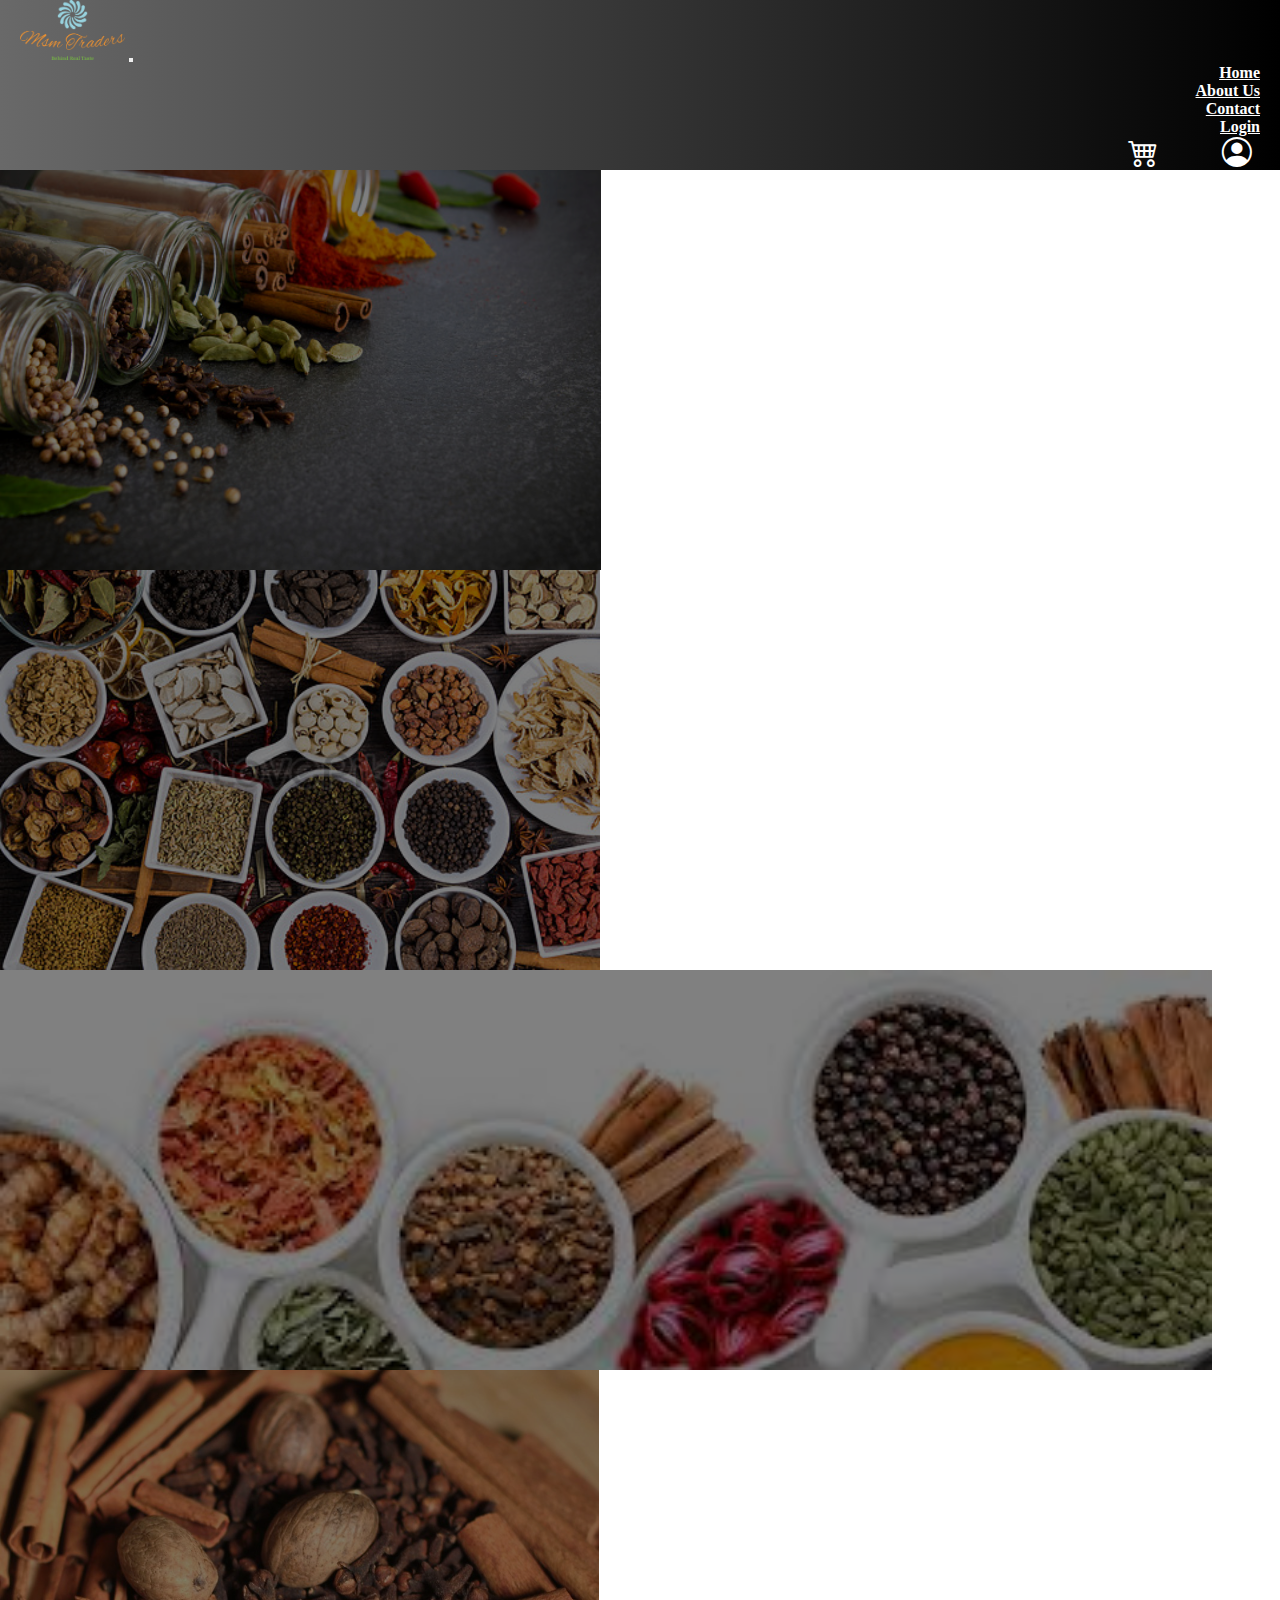
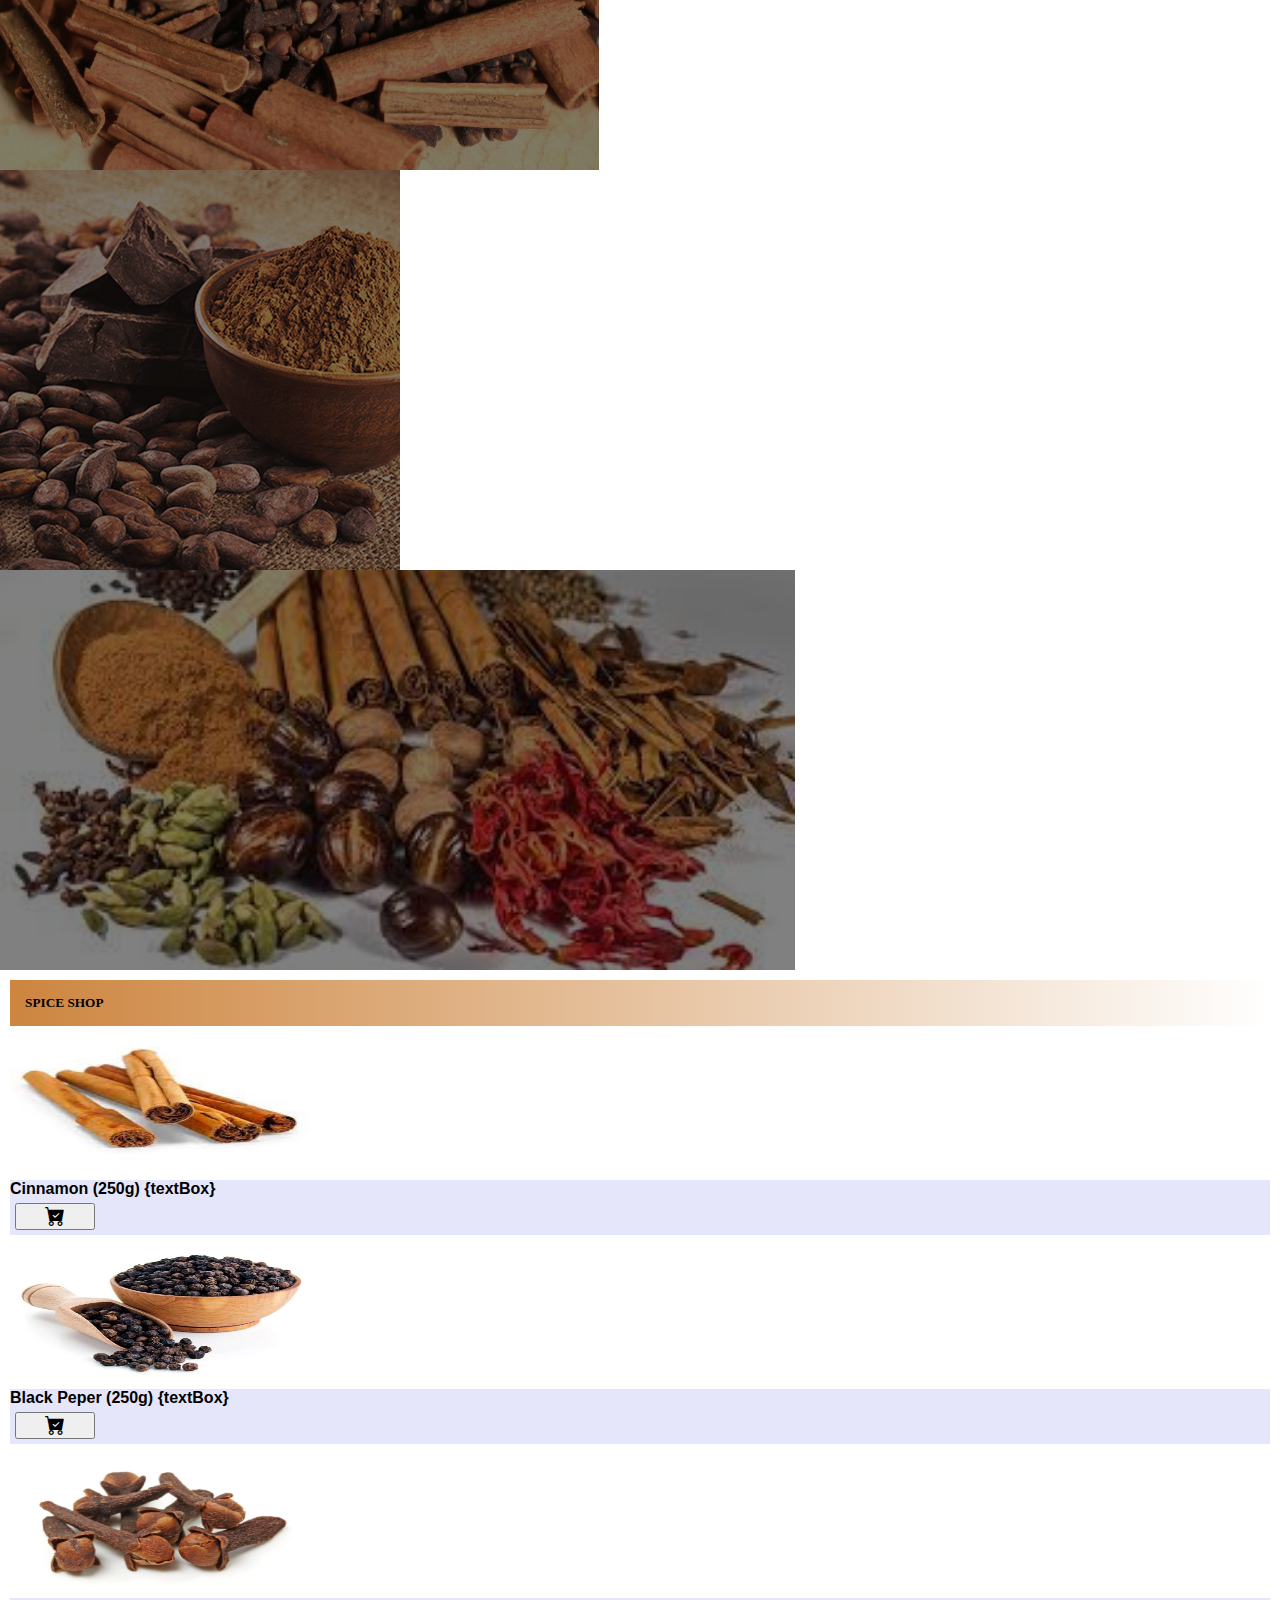
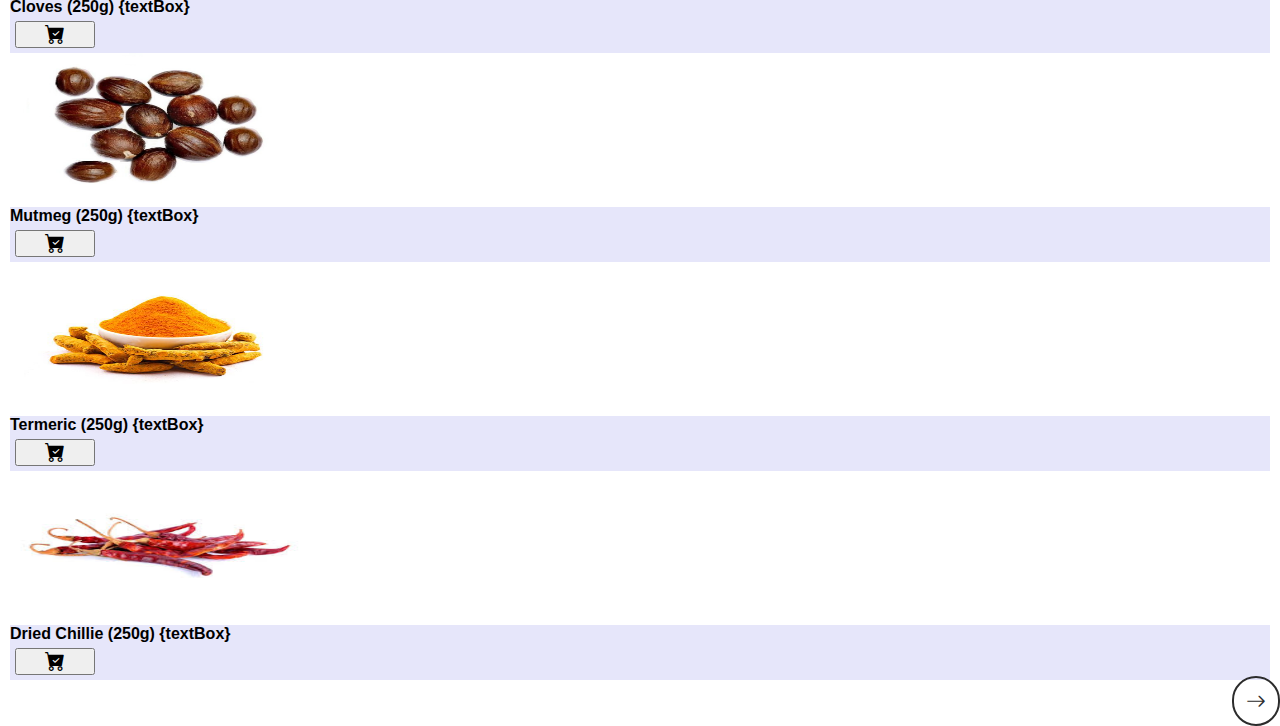
==== index.html @ 0438c090 "add project files" ====
<!DOCTYPE html>
<html lang="en">
<head>
  <meta charset="UTF-8">
  <meta http-equiv="X-UA-Compatible" content="IE=edge">
  <meta name="viewport" content="width=device-width, initial-scale=1.0">
  <title>MSM Traders</title>
  <link href="https://cdn.jsdelivr.net/npm/bootstrap@5.1.3/dist/css/bootstrap.min.css" rel="stylesheet" 
  integrity="sha384-1BmE4kWBq78iYhFldvKuhfTAU6auU8tT94WrHftjDbrCEXSU1oBoqyl2QvZ6jIW3" crossorigin="anonymous">
  <link rel="stylesheet" href="https://cdn.jsdelivr.net/npm/bootstrap-icons@1.10.4/font/bootstrap-icons.css">
  <link rel="stylesheet" href="style.css">

  <script src="https://cdn.jsdelivr.net/npm/bootstrap@5.1.3/dist/js/bootstrap.bundle.min.js" 
  integrity="sha384-ka7Sk0Gln4gmtz2MlQnikT1wXgYsOg+OMhuP+IlRH9sENBO0LRn5q+8nbTov4+1p" crossorigin="anonymous"></script>
</head>

<body>
  <section id="nav-bar"> 
    <nav class="navbar navbar-expand-lg navbar-dark">
      <div class="container-fluid">
        <a class="navbar-brand" href="#"> <img src="images/logo-no-background.png" alt="logo"></a>
        

        <button class="navbar-toggler" type="button" data-bs-toggle="collapse" 
        data-bs-target="#navbarNav" aria-controls="navbarNav" aria-expanded="false" 
        aria-label="Toggle navigation">
          <i class="navbar-toggler-icon" ></i>
        </button>

        <div class="collapse navbar-collapse" id="navbarNav">
          <ul class="navbar-nav ms-auto font">
            <li class="nav-item">
              <a class="nav-link" href="index.html">Home</a>
            </li>
            <li class="nav-item">
              <a class="nav-link" href="About.html">About Us</a>
            </li>
            <li class="nav-item">
              <a class="nav-link" href="contact.html">Contact</a>
            </li>
            <li class="nav-item">
              <a class="nav-link " href="login.html">Login</a>
            </li>
            <li class="nav-item">        
            <div class="iconsContainer">
              <div class="icons">
                <a href="#"> <div class="icon"><i class="bi bi-cart4"></i></div> </a>  
                <a href="#"> <div class="icon"><i class="bi bi-person-circle"></i></div> </a> 
              </div>
            </div>
            </li>
          </ul>
        </div>
      </div>
    </nav>
  </section>

  <section>
    <div id="carouselStyle" class="carousel slide" data-bs-ride="carousel">
      <div class="carousel-inner">
        <div class="carousel-item active c-item">
          <img src="images/homeSpices/spice3.jpeg" class="d-block w-100 c-img" alt="...">
        </div>
        <div class="carousel-item  c-item">
          <img src="images/homeSpices/spice4.jpeg" class="d-block w-100 c-img" alt="...">
        </div>
        <div class="carousel-item  c-item">
          <img src="images/homeSpices/spices7.jpeg" class="d-block w-100 c-img" alt="...">
        </div>
        <div class="carousel-item  c-item">
          <img src="images/homeSpices/spices9.jpeg" class="d-block w-100 c-img" alt="...">
        </div>
        <div class="carousel-item c-item">
          <img src="images/homeSpices/spicescocova.jpeg" class="d-block w-100 c-img" alt="...">
        </div>
        <div class="carousel-item c-item">
          <img src="images/homeSpices/spices8.jpeg" class="d-block w-100 c-img" alt="...">
        </div>
      </div>
    </div>
  </section>
 
  <section id="spiceShop">
    <div class="row">
      <h5 class="spiceshop">SPICE SHOP</h5>
    </div>
    <div class="row">
      <div class="col-12 col-sm-6 col-md-4 col-lg-4 col-xl-2">
        <img src="images/spiceShop/cinnamon.jpeg" class="imgSpiceShop mx-auto d-block img-fluid" alt="cinnamon">
        <p class="text-center pstyle">Cinnamon (250g) {textBox}<br>  
          <a href="#">
            <button type="button" class="btn btn-dark"><i class="bi bi-cart-check-fill"></i></button>
          </a>
        </p>
      </div>
      <div class="col-12 col-sm-6 col-md-4 col-lg-4 col-xl-2">
        <img src="images/spiceShop/black peper.webp" class="imgSpiceShop mx-auto d-block img-fluid" alt="black peper">
        <p class="text-center pstyle">Black Peper (250g) {textBox}<br>  
          <a href="#">
            <button type="button" class="btn btn-dark"><i class="bi bi-cart-check-fill"></i></button>
          </a> 
        </p>
      </div>
      <div class="col-12 col-sm-6 col-md-4 col-lg-4 col-xl-2">
        <img src="images/spiceShop/cloves.webp" class="imgSpiceShop mx-auto d-block img-fluid" alt="cloves">
        <p class="text-center pstyle">Cloves (250g) {textBox}<br>  
          <a href="#">
            <button type="button" class="btn btn-dark"><i class="bi bi-cart-check-fill"></i></button>
          </a> 
        </p>
        </div>
        <div class="col-12 col-sm-6 col-md-4 col-lg-4 col-xl-2">
          <img src="images/spiceShop/nutmeg.jpeg" class="imgSpiceShop mx-auto d-block img-fluid" alt="mutmeg">
          <p class="text-center pstyle">Mutmeg (250g) {textBox}<br>  
            <a href="#">
              <button type="button" class="btn btn-dark"><i class="bi bi-cart-check-fill"></i></button>
            </a> 
          </p>
        </div>
        <div class="col-12 col-sm-6 col-md-4 col-lg-4 col-xl-2">
          <img src="images/spiceShop/termeric.webp" class="imgSpiceShop mx-auto d-block img-fluid" alt="termeric">
          <p class="text-center pstyle">Termeric (250g) {textBox}<br>  
            <a href="#">
              <button type="button" class="btn btn-dark"><i class="bi bi-cart-check-fill"></i></button>
            </a>
          </p>
        </div>
        <div class="col-12 col-sm-6 col-md-4 col-lg-4 col-xl-2">
          <img src="images/spiceShop/chillie.jpeg" class="imgSpiceShop mx-auto d-block img-fluid" alt="chillie">
          <p class="text-center pstyle">Dried Chillie (250g) {textBox}<br>  
            <a href="#">
              <button type="button" class="btn btn-dark"><i class="bi bi-cart-check-fill"></i></button>
            </a>
          </p>
        </div>
  </section>

  <section>
      <div class="seemore-arrow">   
        <a href="#" class="arrow"> <i class="bi bi-arrow-right"></i></a>
      </div>
  </section>
</body>
</html>
---- style.css ----
*
{
    margin: 0;
    padding: 0;
}
body{
    font-family: comic;
}
#nav-bar{
    position: sticky;
    top: 0;
    z-index: 20;
}
.navbar{
    background-image: linear-gradient(to right,	#696969,#000000);
    

    padding: 20 !important;
}
.navbar-nav li{
    padding: 0 20px;
}
.navbar-nav li a{
    color: 	#FFFFFF!important;
    font-weight: 600;
    float: right;
    text-align: left;
}
.navbar-nav li a:hover{
    transform: scale(1.1);
}
.fa-bars-nav{
    color:	#FFFFFF;
    font-size: 30px !important;
}
.navbar-toggler{
    outline: none !important;

}
.navbar-brand img{
    height: 60px;
    padding-left: 20px;
   
}

.font {
    font-family: cursive;
}
.iconsContainer{
    display: flex;
    justify-content: right;
    /* align-items: center; */
    /* height: 80vh; */
}
.iconsContainer .icons{
    display: grid;
    grid-template-columns: repeat(2, 1fr);
    grid-gap: 2rem 3rem ;
}
.iconsContainer .icons .bi{
    cursor: pointer;
    font-size: 30px;
    color: #FFFFFF;
    padding: 0.5rem ;
    border-radius: 50%;
    background-size: 150%;
    transition: background 0.3s ease-in-out;
}
#imageStyle {
    width: 100%;
    height: auto;
    background-size:cover ;
    background-position: center;
    position: relative;
}
.c-item{
    height: 400px;
}
.c-img{
    height: 100%;
    object-fit: cover;
    filter:brightness(0.5);
}
/* #carouselStyle {
    overflow: hidden;
  }
  
  #carouselStyle::before {
    content: "";
    position: absolute;
    top: 0;
    left: 0;
    right: 0;
    bottom: 0;
    background: linear-gradient(to bottom, #696969,#000000);
  } */

.spiceshop{
    padding: 15px;
    font-family: Bradley Hand;
    color: black;
    background-image: linear-gradient(to right,#cd853f,#FFFFFF);
  }
  #spiceShop{
    padding: 10px;
    /* background-color: #696969; */
  }
  .imgSpiceShop{
    height: 150px;
    width: 300px;
  }
.btn{
    margin: 5px;
   width: 80px;
}
.btn:hover{
    transform: scale(1.1);
}
.pstyle{
    font-family: sans-serif;
    font-weight: bold;
    background-color: #e6e6fa;
}
 .seemore-arrow{
    position: static;
    top: 85%; 
    right: 11%;
    float: right;
    padding-left: 12px;
}
.arrow i{
    font-size: 20px;
    color: #2c2c2c;
    border: 2px solid #2c2c2c;
    border-radius: 60px;
    padding: 12px 12px;
}
.arrow i:hover{
    background-color: #2c2c2c;
    color: #FFFFFF;
    transition: all .42s ease;
}

/*---------login page style--------*/
#loginfrom{
    display: flex;
    justify-content: center;
    align-items: center;
    padding: 80px;
    font-family: 'Times New Roman', Times, serif;
}
#login{
    background: linear-gradient(rgba(0, 0, 0, 0.60), rgba(0, 0, 0, 0.60)), url(images/spiceShop/login4.webp) no-repeat;
    background-size: cover;
    background-position: center;
  
}
.wrapper{
    position: relative;
    width: 400px;
    height: 440px;
    background: transparent;
    border: 2px solid rgba(255, 255, 255, 255.5);
    border-radius: 20px;
    backdrop-filter: blur(20px);
    box-shadow: 0 0 30px rgba(0, 0, 0, 0.5);
    display: flex;
    justify-content: center;
    align-items: center;
    transition: height .2s ease;
    overflow: hidden;
}
.wrapper.active{
    height: 600px;
}
.wrapper .form-box.login{
    /* display: none; */
    transition: transform .18s ease;
    transform: translateX(0);
}
.wrapper.active .form-box.login{
    transition: none;
    transform: translateX(-400px);
}
.wrapper .form-box.register{
    position: absolute;
    transition: none;
    transform: translateX(400px);
}
.wrapper.active .form-box.register{
    /* display: none; */
    transition: transform .001s ease;
    transform: translateX(0);
}
.wrapper .form-box{
    width: 100%;
    padding: 40px;
    color: #FFFFFF;
}
.form-box h2{
    font-size: 2em;
    text-align: center;
    color: #FFFFFF;
}
.input-box{
    position: relative;
    width: 100%;
    height: 50px;
    border-bottom: 2px solid;
    margin: 30px 0;
    color: #FFFFFF;
}
.input-box label{
    position: absolute;
    top: 50%;
    left: 5px;
    transform: translateY(-50%);
    font-size: 1em;
    color: #FFFFFF;
    font-weight: 500;
    pointer-events: none;
    transition: .3s;
}
.input-box input:focus~label,
.input-box input:valid~label{
    top: -5px;
    
}
.input-box input{
    width: 100%;
    height: 100%;
    background: transparent;
    border: none;
    outline: none;
    font-size: 1em;
    color: #FFFFFF;
    font-weight: 400;
    padding: 0 35px 0 5px;
}
.input-box .icon{
    position: absolute;
    right: 8px;
    font-size: 1.2em;
    line-height: 57px;
}
.remember-forgot{
    font-size: .9em;
    color: #FFFFFF;
    font-weight: 500;
    margin: -15px 0 15px;
    display: flex;
    justify-content: space-between;
}
.remember-forgot label input{
    accent-color: #fff;
    margin-right:3px ;
}
.remember-forgot a{
    color:	#4682b4;
    text-decoration: none;
}
.remember-forgot a:hover{
    text-decoration: underline;
    color: 	#0000FF;
}
.btnsubmit{
    width: 100%;
    height: 30px;
    background:#d3d3d3;
    border: none;
    outline: none;
    border-radius: 6px;
    cursor: pointer;
    color: #000000;
    font-size: 1em;
    font-weight: 600;
}
.btnsubmit:hover{
    background-color:#696969;
    color: #FFFFFF
}
.login-register{
    font-size: .9em;
    text-align: center;
    font-weight:500 ;
    margin: 25px 0 10px;
}

.login-register a{
    color:	#4682b4;
    text-decoration: none;
}
.login-register a:hover{
    color:#0000FF ;
}

/* ------contact us page--------- */

 .about-contact-container{
    width: 50%;
    padding: 45px;
    border-radius: 0;
    position: absolute;
    left: 50%;
    top: 50%;
    transform: translate(-50%,-50%);
}
.formrow{
    box-shadow: rgba(50, 50, 93, 0.25) 0px 6px 12px -2px, rgba(0, 0, 0, 0.3) 0px 3px 7px -3px;
}
.col-md-7{
    padding: 20px;
}
.col-md-5{
    background-color:#ff8c00;
    padding: 20px;
    color: white;
}
.form-control{
    height: 52px;
    background: #FFFFFF;
    color: black;
     font-size: 14px;
     border-radius: 2px;
     box-sizing: none !important;
     border: 1px solid rgba(0, 0, 0, 0.1)
}
@media only screen and (max-width:600px){
    .about-contact-container{
        width: 100%;
        position: absolute;
        left: 50%;
        top: 90%;
    }
}
.d-flex p{
    font-size: 18px;
    padding-left: 10px;
    font-family: Verdana, Geneva, Tahoma, sans-serif;
}
.bi{
    font-size: 20px;
}  

/* about page */

#aboutsec{
    width: 100%;
    min-height: 100vh;
    background-color: #d3d3d3;
}
.aboutcontainer{
    width: 80%;
    display: block;
    margin: auto;
    padding-top: 100px;
}
.image-section{
    float: right;
    width: 40%;
}
.image-section img{
    width:  100%;
    height: auto;
}
.content-section .content{
    float: left;
    width: 55%;
    font-size: 20px;
    margin-top: 10px;
    /* color: #5d5d5d; */
    line-height: 1.5;
}
.content-section .title{
    margin-top: 28px;
    text-transform: uppercase; 
    text-align: center;
    font-family: "Abril Fatface", serif;
    /* font-weight: bold; */
    text-shadow: 3px 3px 3px #ababab;

}
@media only screen and (max-width:600px){
    .aboutcontainer{
        width: 80%;
        display: block;
        margin: auto;
        padding-top: 100px;
    }
    .content-section{
        float: none;
        width :100%;
        display: block;
        margin: auto;
    }
    .image-section{
        float: none;
        width :100%;
        display: block;
        margin: auto;
    }
    .content-section .title{
       text-align: center;
    }
    .content-section .content{
      text-align: initial;
      float: none;
    }
}
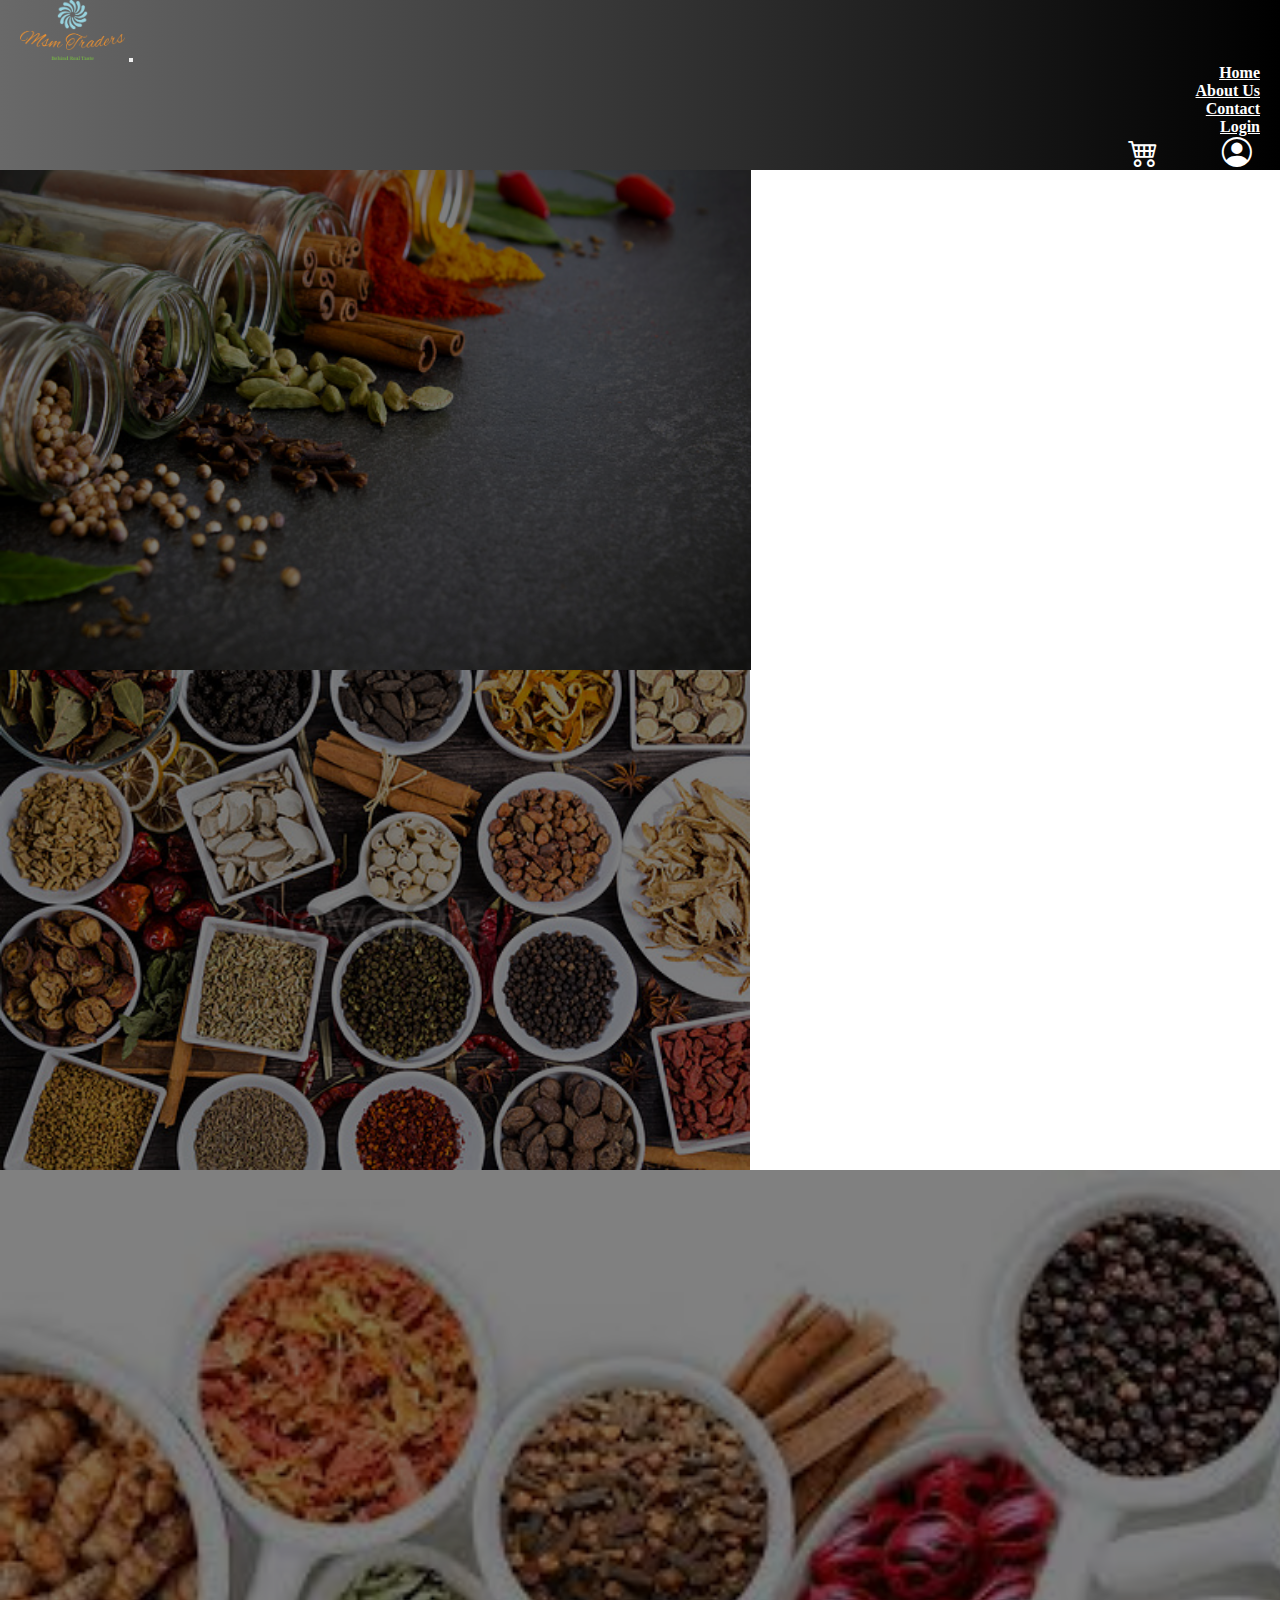
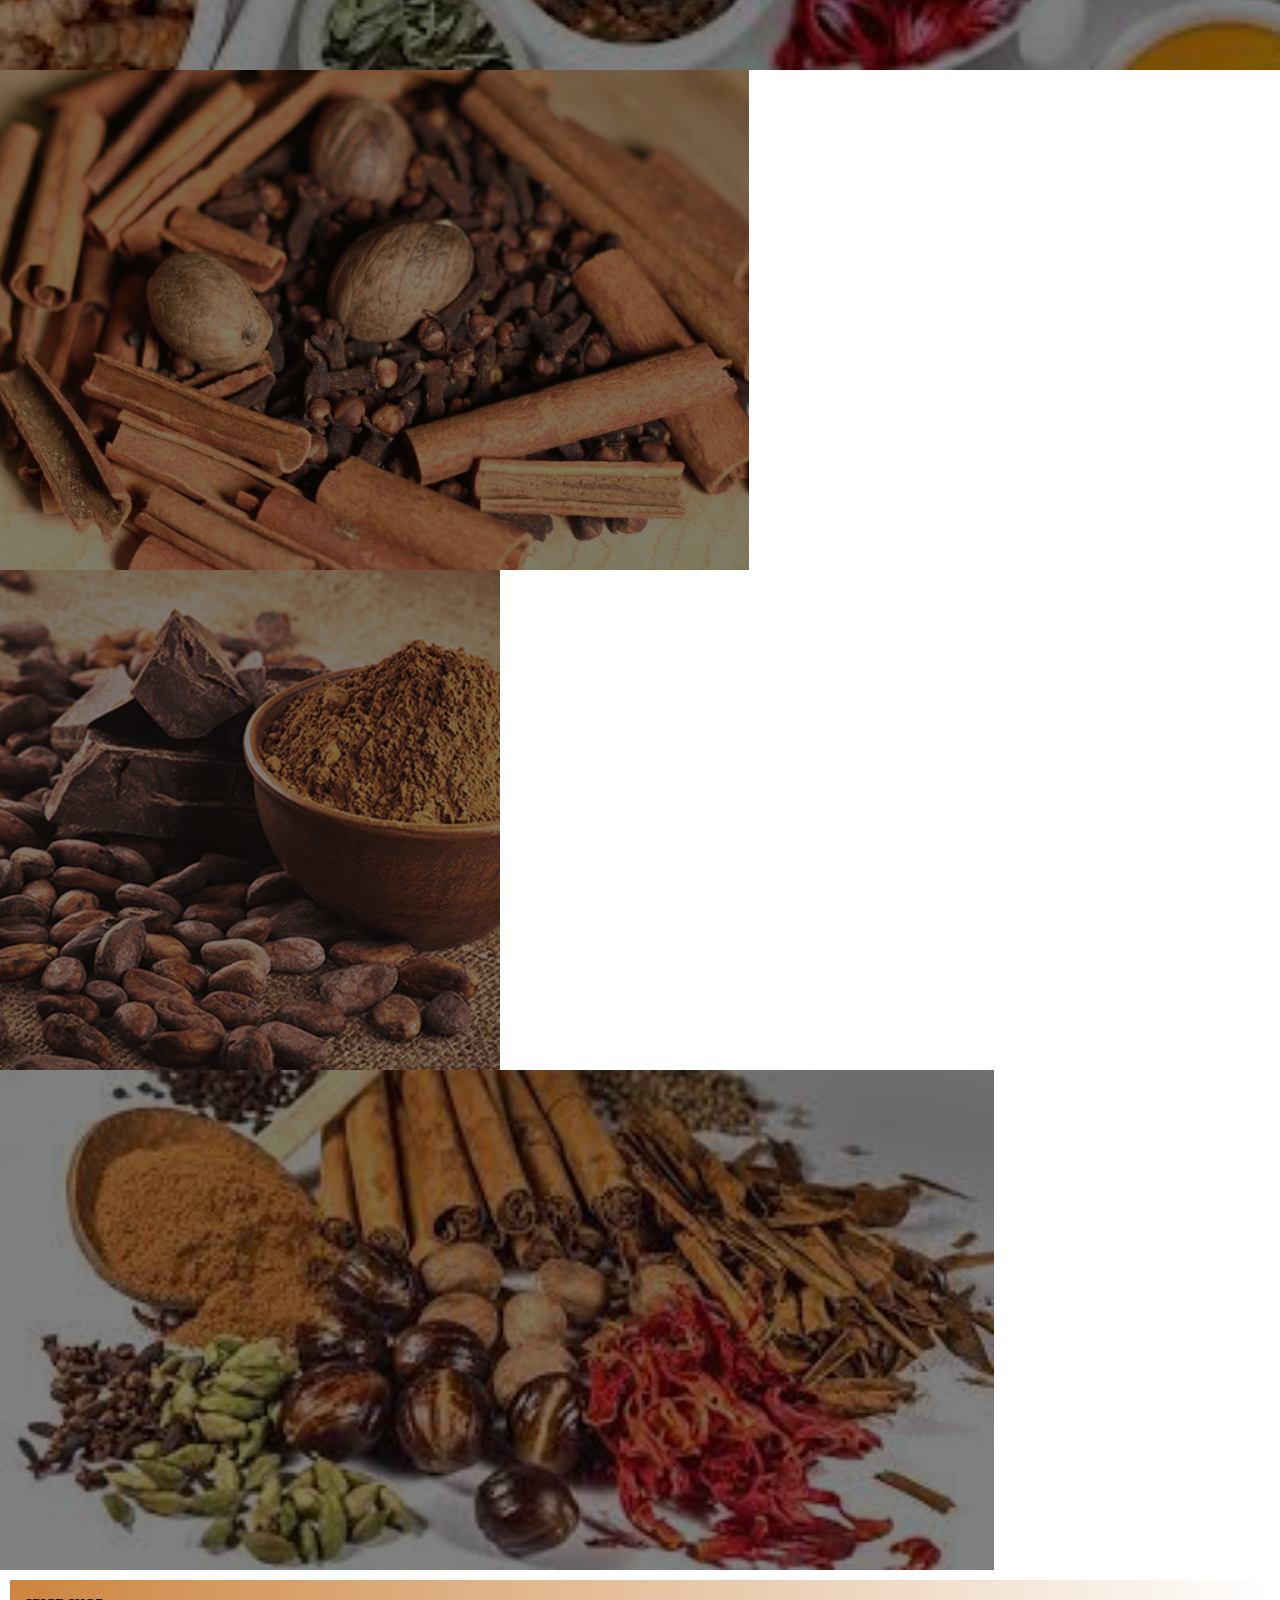
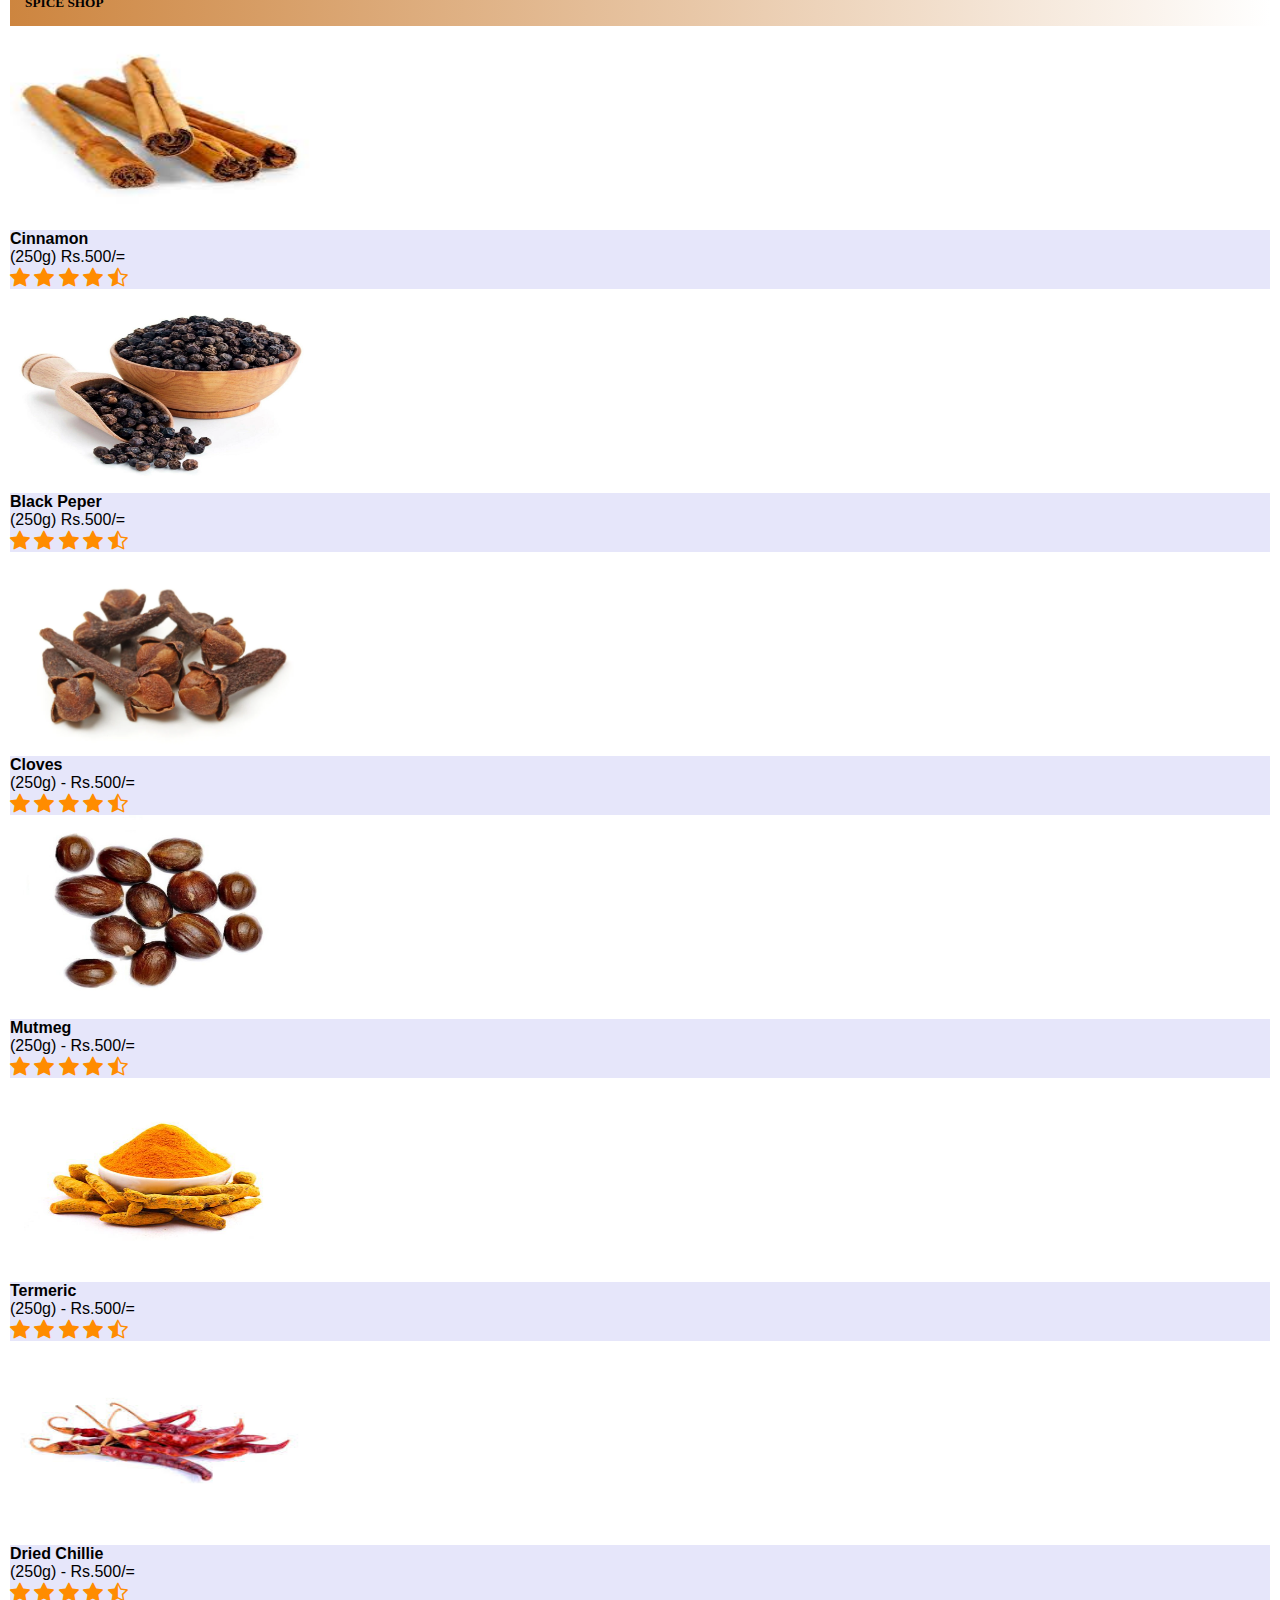
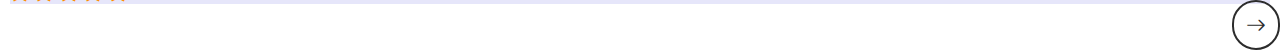
==== commit 22b8b329: "rating starts" ====
--- a/index.html
+++ b/index.html
@@ -87,54 +87,69 @@
     <div class="row">
       <div class="col-12 col-sm-6 col-md-4 col-lg-4 col-xl-2">
         <img src="images/spiceShop/cinnamon.jpeg" class="imgSpiceShop mx-auto d-block img-fluid" alt="cinnamon">
-        <p class="text-center pstyle">Cinnamon (250g) {textBox}<br>  
-          <a href="#">
-            <button type="button" class="btn btn-dark"><i class="bi bi-cart-check-fill"></i></button>
-          </a>
+        <p class="text-center pstyle"><b>Cinnamon</b>  <br> (250g) Rs.500/=<br>  
+          <i class="bi bi-star-fill"></i>
+          <i class="bi bi-star-fill"></i>
+          <i class="bi bi-star-fill"></i>
+          <i class="bi bi-star-fill"></i>
+          <i class="bi bi-star-half"></i>
         </p>
       </div>
       <div class="col-12 col-sm-6 col-md-4 col-lg-4 col-xl-2">
         <img src="images/spiceShop/black peper.webp" class="imgSpiceShop mx-auto d-block img-fluid" alt="black peper">
-        <p class="text-center pstyle">Black Peper (250g) {textBox}<br>  
-          <a href="#">
-            <button type="button" class="btn btn-dark"><i class="bi bi-cart-check-fill"></i></button>
-          </a> 
+        <p class="text-center pstyle"><b>Black Peper </b> <br> (250g) Rs.500/=<br>  
+          <i class="bi bi-star-fill"></i>
+          <i class="bi bi-star-fill"></i>
+          <i class="bi bi-star-fill"></i>
+          <i class="bi bi-star-fill"></i>
+          <i class="bi bi-star-half"></i>
         </p>
       </div>
       <div class="col-12 col-sm-6 col-md-4 col-lg-4 col-xl-2">
         <img src="images/spiceShop/cloves.webp" class="imgSpiceShop mx-auto d-block img-fluid" alt="cloves">
-        <p class="text-center pstyle">Cloves (250g) {textBox}<br>  
-          <a href="#">
-            <button type="button" class="btn btn-dark"><i class="bi bi-cart-check-fill"></i></button>
-          </a> 
+        <p class="text-center pstyle"> <b>Cloves </b>  <br>(250g) - Rs.500/=  <br>
+       
+          <i class="bi bi-star-fill"></i>
+          <i class="bi bi-star-fill"></i>
+          <i class="bi bi-star-fill"></i>
+          <i class="bi bi-star-fill"></i>
+          <i class="bi bi-star-half"></i>
         </p>
         </div>
         <div class="col-12 col-sm-6 col-md-4 col-lg-4 col-xl-2">
           <img src="images/spiceShop/nutmeg.jpeg" class="imgSpiceShop mx-auto d-block img-fluid" alt="mutmeg">
-          <p class="text-center pstyle">Mutmeg (250g) {textBox}<br>  
-            <a href="#">
-              <button type="button" class="btn btn-dark"><i class="bi bi-cart-check-fill"></i></button>
-            </a> 
+          <p class="text-center pstyle"> <b>Mutmeg </b>  <br>(250g) - Rs.500/=<br>  
+           
+            <i class="bi bi-star-fill"></i>
+          <i class="bi bi-star-fill"></i>
+          <i class="bi bi-star-fill"></i>
+          <i class="bi bi-star-fill"></i>
+          <i class="bi bi-star-half"></i>
           </p>
         </div>
         <div class="col-12 col-sm-6 col-md-4 col-lg-4 col-xl-2">
           <img src="images/spiceShop/termeric.webp" class="imgSpiceShop mx-auto d-block img-fluid" alt="termeric">
-          <p class="text-center pstyle">Termeric (250g) {textBox}<br>  
-            <a href="#">
-              <button type="button" class="btn btn-dark"><i class="bi bi-cart-check-fill"></i></button>
-            </a>
+          <p class="text-center pstyle"><b>Termeric </b> <br>(250g) - Rs.500/= <br>  
+         
+            <i class="bi bi-star-fill"></i>
+          <i class="bi bi-star-fill"></i>
+          <i class="bi bi-star-fill"></i>
+          <i class="bi bi-star-fill"></i>
+          <i class="bi bi-star-half"></i>
           </p>
         </div>
         <div class="col-12 col-sm-6 col-md-4 col-lg-4 col-xl-2">
           <img src="images/spiceShop/chillie.jpeg" class="imgSpiceShop mx-auto d-block img-fluid" alt="chillie">
-          <p class="text-center pstyle">Dried Chillie (250g) {textBox}<br>  
-            <a href="#">
-              <button type="button" class="btn btn-dark"><i class="bi bi-cart-check-fill"></i></button>
-            </a>
+          <p class="text-center pstyle"><b>Dried Chillie</b>  <br>(250g) - Rs.500/=<br>  
+           
+            <i class="bi bi-star-fill"></i>
+          <i class="bi bi-star-fill"></i>
+          <i class="bi bi-star-fill"></i>
+          <i class="bi bi-star-fill"></i>
+          <i class="bi bi-star-half"></i>
           </p>
         </div>
   </section>
-
   <section>
       <div class="seemore-arrow">   
         <a href="#" class="arrow"> <i class="bi bi-arrow-right"></i></a>
--- a/style.css
+++ b/style.css
@@ -4,7 +4,7 @@
     padding: 0;
 }
 body{
-    font-family: comic;
+    font-family: 'poppins', sans-serif;
 }
 #nav-bar{
     position: sticky;
@@ -13,8 +13,6 @@
 }
 .navbar{
     background-image: linear-gradient(to right,	#696969,#000000);
-    
-
     padding: 20 !important;
 }
 .navbar-nav li{
@@ -35,14 +33,11 @@
 }
 .navbar-toggler{
     outline: none !important;
-
 }
 .navbar-brand img{
     height: 60px;
-    padding-left: 20px;
-   
-}
-
+    padding-left: 20px;  
+}
 .font {
     font-family: cursive;
 }
@@ -74,7 +69,7 @@
     position: relative;
 }
 .c-item{
-    height: 400px;
+    height: 500px;
 }
 .c-img{
     height: 100%;
@@ -83,8 +78,7 @@
 }
 /* #carouselStyle {
     overflow: hidden;
-  }
-  
+ } 
   #carouselStyle::before {
     content: "";
     position: absolute;
@@ -94,7 +88,6 @@
     bottom: 0;
     background: linear-gradient(to bottom, #696969,#000000);
   } */
-
 .spiceshop{
     padding: 15px;
     font-family: Bradley Hand;
@@ -105,8 +98,11 @@
     padding: 10px;
     /* background-color: #696969; */
   }
+  #spiceShop .bi{
+    color: #ff8c00;
+  }
   .imgSpiceShop{
-    height: 150px;
+    height: 200px;
     width: 300px;
   }
 .btn{
@@ -118,7 +114,7 @@
 }
 .pstyle{
     font-family: sans-serif;
-    font-weight: bold;
+    /* font-weight: bold; */
     background-color: #e6e6fa;
 }
  .seemore-arrow{
@@ -342,7 +338,7 @@
     font-size: 20px;
 }  
 
-/* about page */
+/*-------------about page---------------*/
 
 #aboutsec{
     width: 100%;
@@ -375,7 +371,7 @@
     margin-top: 28px;
     text-transform: uppercase; 
     text-align: center;
-    font-family: "Abril Fatface", serif;
+    font-family: 'poppins', sans-serif;
     /* font-weight: bold; */
     text-shadow: 3px 3px 3px #ababab;
 
